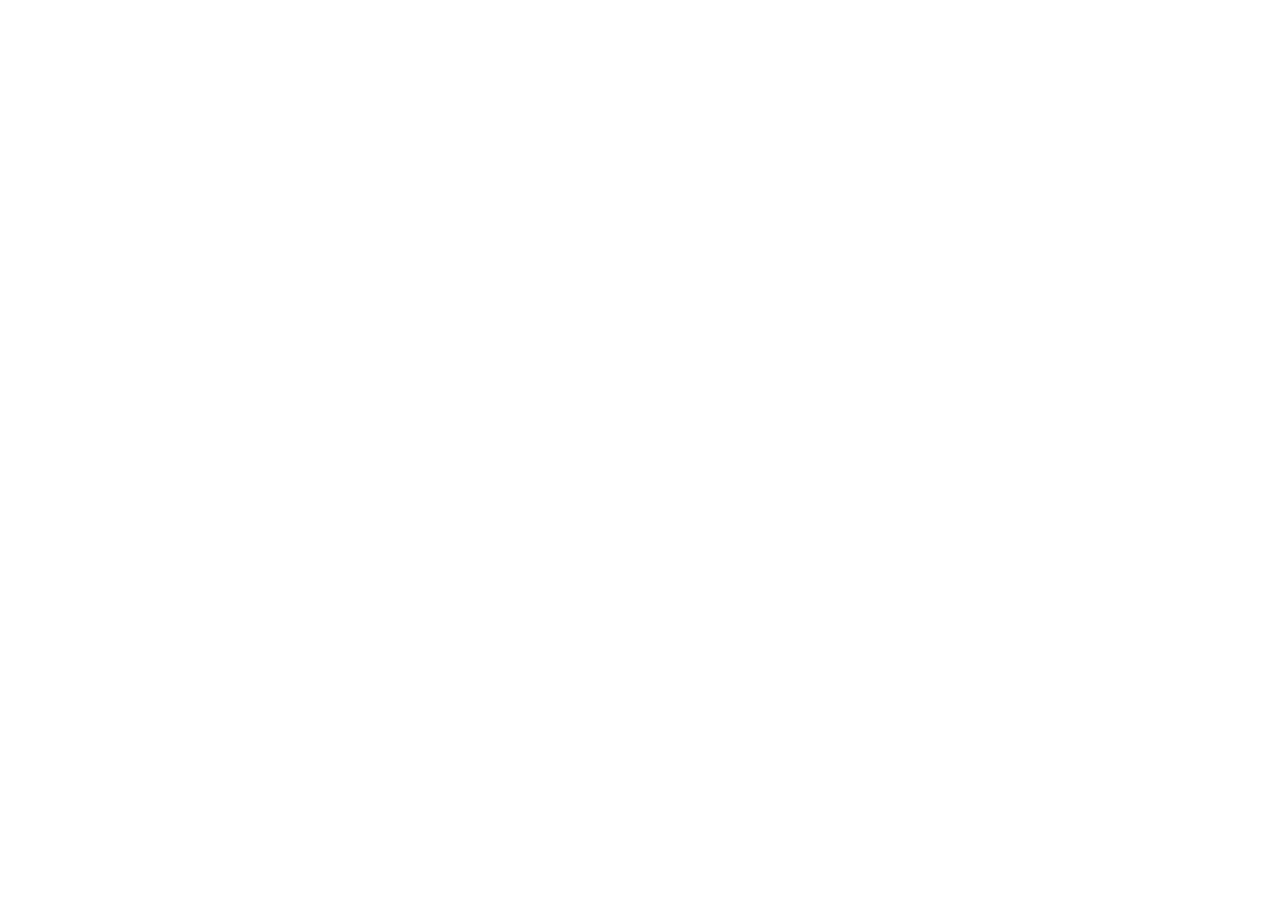
==== index.html @ 981360a7 "code" ====
<!DOCTYPE html>
<html lang="en">

<head>
  <meta charset="UTF-8">
  <meta name="viewport" content="width=device-width, initial-scale=1.0">
  <title>JAVASCRIPT</title>
</head>

<body>
  <!--! INLINE JS -->
  <!-- <button onclick="alert('Hey There !')">CLICK</button> -->
  <!--! INTERNAL JS -->
  <!-- <script>
    console.log("I am Internal JS");
    console.log("I am Internal JS");
    console.log("I am Internal JS");
    console.log("I am Internal JS");
  </script> -->
  <!--! EXTERNAL JS -->
  <!-- <script src="./01_External.js"></script> -->
  <!-- <script src="./02_Variables.js"></script> -->
  <!-- <script src="./03_Datatypes.js"></script> -->
  <!-- <script src="./04_Scopes.js"></script> -->
  <!-- <script src="./05_Operators.js"></script> -->
  <!-- <script src="./06_DecisionStatements.js"></script> -->
  <!-- <script src="./07_Loops.js"></script> -->
  <!-- <script src="./08_Functions.js"></script> -->
  <!-- <script src="./09_Hoisting.js"></script> -->
  <!-- <script src="./10_varletconst.js"></script> -->
  <!-- <script src="./11_ExecutionContext.js"></script> -->
  <!-- <script src="./12_Closures.js"></script> -->
  <!-- <script src="./13_Strings.js"></script> -->
  <script src="./14_Arrays.js"></script>
</body>

</html>
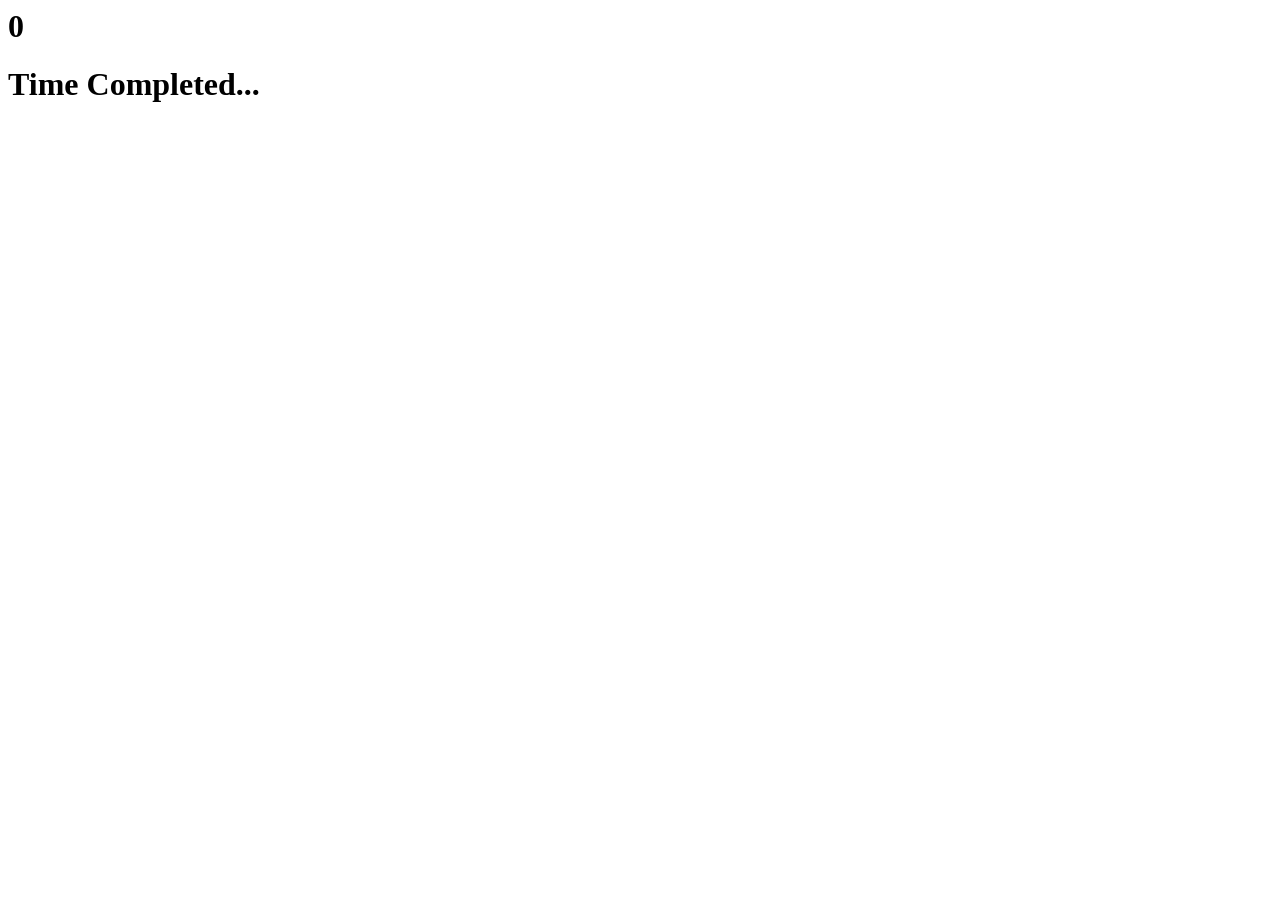
==== commit bf633934: "code" ====
--- a/index.html
+++ b/index.html
@@ -31,7 +31,13 @@
   <!-- <script src="./11_ExecutionContext.js"></script> -->
   <!-- <script src="./12_Closures.js"></script> -->
   <!-- <script src="./13_Strings.js"></script> -->
-  <script src="./14_Arrays.js"></script>
+  <!-- <script src="./14_Arrays.js"></script> -->
+  <!-- <script src="./15_Objects.js"></script> -->
+  <!-- <script src="./16_MathObject.js"></script> -->
+  <!-- <script src="./17_DateObject.js"></script> -->
+  <!-- <script src="./18_Destructuring.js"></script> -->
+  <!-- <script src="./19_SpreadOperatorRestParameter.js"></script> -->
+  <script src="./20_setTimeoutSetInterval.js"></script>
 </body>
 
 </html>
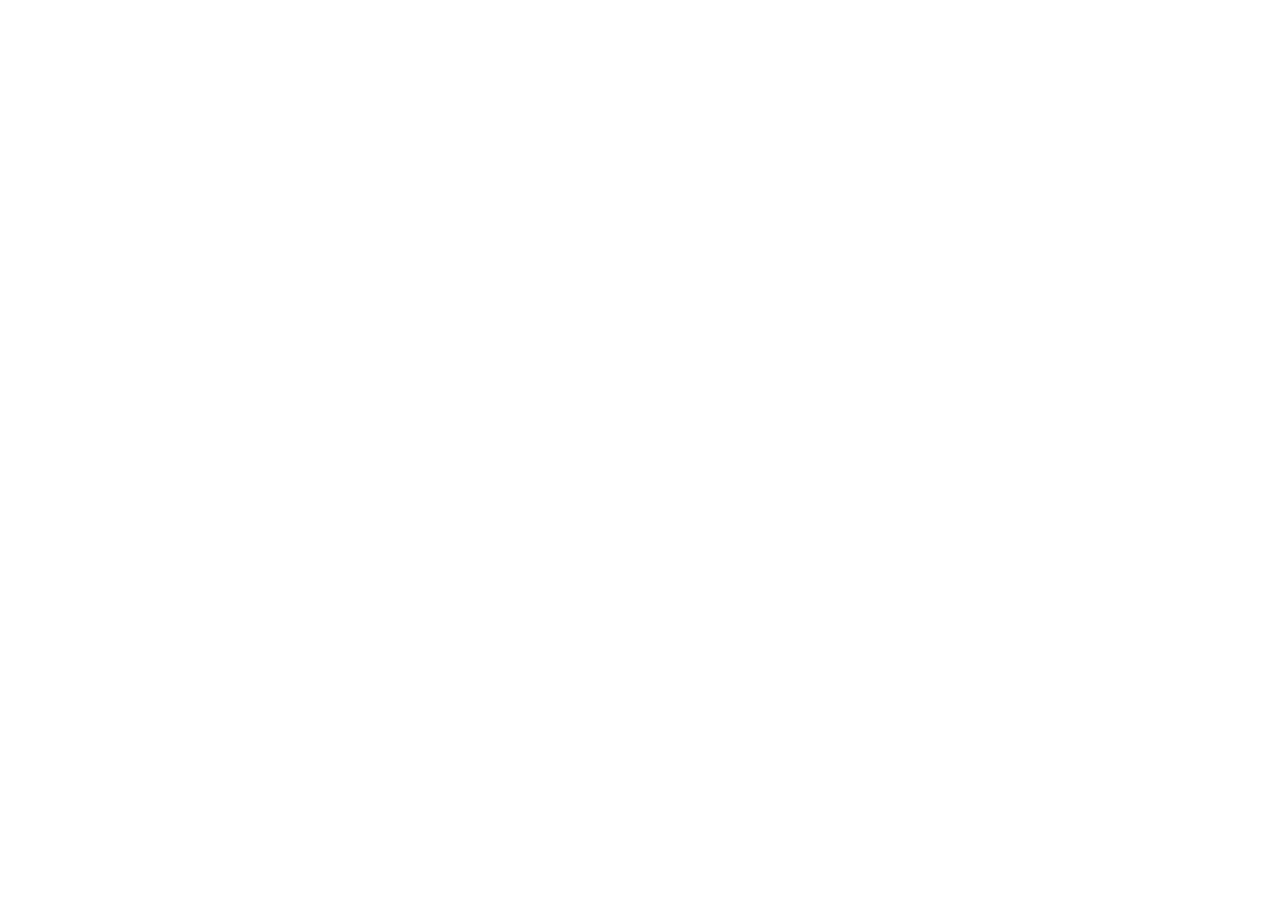
==== commit 602ad410: "code" ====
--- a/index.html
+++ b/index.html
@@ -37,7 +37,7 @@
   <!-- <script src="./17_DateObject.js"></script> -->
   <!-- <script src="./18_Destructuring.js"></script> -->
   <!-- <script src="./19_SpreadOperatorRestParameter.js"></script> -->
-  <script src="./20_setTimeoutSetInterval.js"></script>
+  <!-- <script src="./20_setTimeoutSetInterval.js"></script> -->
 </body>
 
 </html>
